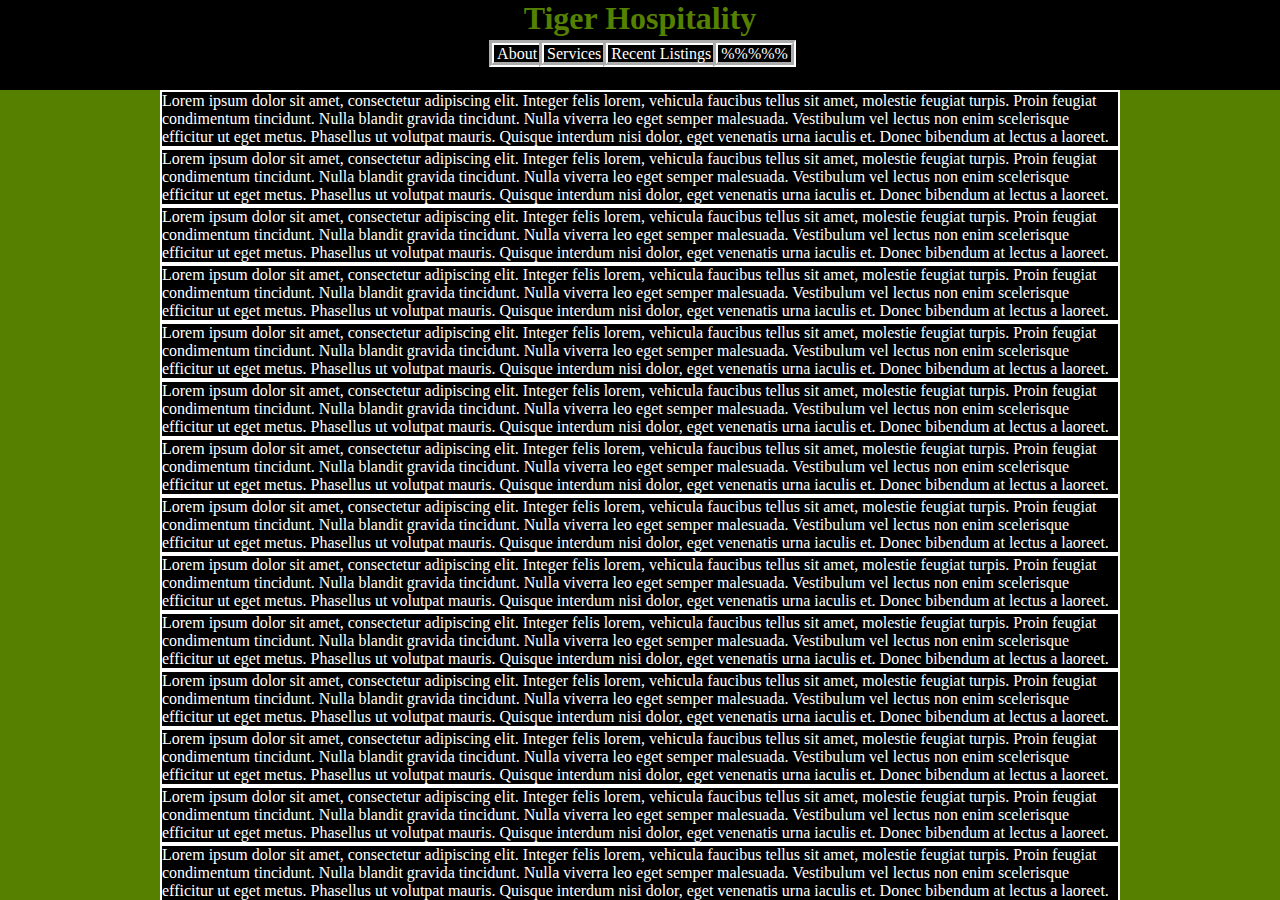
==== TigerHospitalityPrototype/index.html @ 3115f50d "Tiger Hospitality Prototype added -Basic layout and styling" ====
<!DOCTYPE html>
<html>
	<head>
		<title> Tiger Hospitality </title>
		<!--Meta, etc... to be added here -->
		
		
		<link href="indexstyle.css" rel="stylesheet" type="text/css"/>	

	<!-- this cssfile can be found in the jScrollPane package -->
    <link rel="stylesheet" type="text/css" href="jquery.jscrollpane.css" />
 
    <!-- latest jQuery direct from google's CDN -->
    <script type="text/javascript" src="http://ajax.googleapis.com/ajax/libs/jquery/1.8.2/jquery.min.js"></script>
    <!-- the jScrollPane script -->
    <script type="text/javascript" src="jquery.jscrollpane.min.js"></script>
 
    <!--instantiate after some browser sniffing to rule out webkit browsers-->
    <script type="text/javascript">
     
      $(document).ready(function () {
          if (!$.browser.webkit) {
              $('.container').jScrollPane();
          }
      });
     
    </script>		
		
	</head>
	<body>
		
		<div class="header">
			<div class="title">
				<h1> Tiger Hospitality </h1>
			</div>
			<div class="navbar">
				<ul>
					<li>About</li>
					<li>Services</li>
					<li>Recent Listings</li>
					<li>%%%%%</li>
				</ul>
			</div><!-- closes navbar -->
		</div><!-- closes header -->

		<div class="content">
			<div class="">
			<p>Lorem ipsum dolor sit amet, consectetur adipiscing elit. Integer felis lorem, vehicula faucibus tellus sit amet, molestie feugiat turpis. Proin feugiat condimentum tincidunt. Nulla blandit gravida tincidunt. Nulla viverra leo eget semper malesuada. Vestibulum vel lectus non enim scelerisque efficitur ut eget metus. Phasellus ut volutpat mauris. Quisque interdum nisi dolor, eget venenatis urna iaculis et. Donec bibendum at lectus a laoreet.</p>
			<!--Contains about section -->
			</div>
			<div class="">
			<p>Lorem ipsum dolor sit amet, consectetur adipiscing elit. Integer felis lorem, vehicula faucibus tellus sit amet, molestie feugiat turpis. Proin feugiat condimentum tincidunt. Nulla blandit gravida tincidunt. Nulla viverra leo eget semper malesuada. Vestibulum vel lectus non enim scelerisque efficitur ut eget metus. Phasellus ut volutpat mauris. Quisque interdum nisi dolor, eget venenatis urna iaculis et. Donec bibendum at lectus a laoreet.</p
			<!--Contains Recent Job Listings-->
			</div>
			<div class=""><p>Lorem ipsum dolor sit amet, consectetur adipiscing elit. Integer felis lorem, vehicula faucibus tellus sit amet, molestie feugiat turpis. Proin feugiat condimentum tincidunt. Nulla blandit gravida tincidunt. Nulla viverra leo eget semper malesuada. Vestibulum vel lectus non enim scelerisque efficitur ut eget metus. Phasellus ut volutpat mauris. Quisque interdum nisi dolor, eget venenatis urna iaculis et. Donec bibendum at lectus a laoreet.</p
			<!-- Content TBD -->
			</div>
			<div class="">
			<p>Lorem ipsum dolor sit amet, consectetur adipiscing elit. Integer felis lorem, vehicula faucibus tellus sit amet, molestie feugiat turpis. Proin feugiat condimentum tincidunt. Nulla blandit gravida tincidunt. Nulla viverra leo eget semper malesuada. Vestibulum vel lectus non enim scelerisque efficitur ut eget metus. Phasellus ut volutpat mauris. Quisque interdum nisi dolor, eget venenatis urna iaculis et. Donec bibendum at lectus a laoreet.</p
			<!-- Content TBD -->
			</div>
			<div class="">
			<p>Lorem ipsum dolor sit amet, consectetur adipiscing elit. Integer felis lorem, vehicula faucibus tellus sit amet, molestie feugiat turpis. Proin feugiat condimentum tincidunt. Nulla blandit gravida tincidunt. Nulla viverra leo eget semper malesuada. Vestibulum vel lectus non enim scelerisque efficitur ut eget metus. Phasellus ut volutpat mauris. Quisque interdum nisi dolor, eget venenatis urna iaculis et. Donec bibendum at lectus a laoreet.</p>
			<!--Contains about section -->
			</div>
			<div class="">
			<p>Lorem ipsum dolor sit amet, consectetur adipiscing elit. Integer felis lorem, vehicula faucibus tellus sit amet, molestie feugiat turpis. Proin feugiat condimentum tincidunt. Nulla blandit gravida tincidunt. Nulla viverra leo eget semper malesuada. Vestibulum vel lectus non enim scelerisque efficitur ut eget metus. Phasellus ut volutpat mauris. Quisque interdum nisi dolor, eget venenatis urna iaculis et. Donec bibendum at lectus a laoreet.</p
			<!--Contains Recent Job Listings-->
			</div>
			<div class=""><p>Lorem ipsum dolor sit amet, consectetur adipiscing elit. Integer felis lorem, vehicula faucibus tellus sit amet, molestie feugiat turpis. Proin feugiat condimentum tincidunt. Nulla blandit gravida tincidunt. Nulla viverra leo eget semper malesuada. Vestibulum vel lectus non enim scelerisque efficitur ut eget metus. Phasellus ut volutpat mauris. Quisque interdum nisi dolor, eget venenatis urna iaculis et. Donec bibendum at lectus a laoreet.</p
			<!-- Content TBD -->
			</div>
			<div class="">
			<p>Lorem ipsum dolor sit amet, consectetur adipiscing elit. Integer felis lorem, vehicula faucibus tellus sit amet, molestie feugiat turpis. Proin feugiat condimentum tincidunt. Nulla blandit gravida tincidunt. Nulla viverra leo eget semper malesuada. Vestibulum vel lectus non enim scelerisque efficitur ut eget metus. Phasellus ut volutpat mauris. Quisque interdum nisi dolor, eget venenatis urna iaculis et. Donec bibendum at lectus a laoreet.</p
			<!-- Content TBD -->
			</div>
			<div class="">
			<p>Lorem ipsum dolor sit amet, consectetur adipiscing elit. Integer felis lorem, vehicula faucibus tellus sit amet, molestie feugiat turpis. Proin feugiat condimentum tincidunt. Nulla blandit gravida tincidunt. Nulla viverra leo eget semper malesuada. Vestibulum vel lectus non enim scelerisque efficitur ut eget metus. Phasellus ut volutpat mauris. Quisque interdum nisi dolor, eget venenatis urna iaculis et. Donec bibendum at lectus a laoreet.</p>
			<!--Contains about section -->
			</div>
			<div class="">
			<p>Lorem ipsum dolor sit amet, consectetur adipiscing elit. Integer felis lorem, vehicula faucibus tellus sit amet, molestie feugiat turpis. Proin feugiat condimentum tincidunt. Nulla blandit gravida tincidunt. Nulla viverra leo eget semper malesuada. Vestibulum vel lectus non enim scelerisque efficitur ut eget metus. Phasellus ut volutpat mauris. Quisque interdum nisi dolor, eget venenatis urna iaculis et. Donec bibendum at lectus a laoreet.</p
			<!--Contains Recent Job Listings-->
			</div>
			<div class=""><p>Lorem ipsum dolor sit amet, consectetur adipiscing elit. Integer felis lorem, vehicula faucibus tellus sit amet, molestie feugiat turpis. Proin feugiat condimentum tincidunt. Nulla blandit gravida tincidunt. Nulla viverra leo eget semper malesuada. Vestibulum vel lectus non enim scelerisque efficitur ut eget metus. Phasellus ut volutpat mauris. Quisque interdum nisi dolor, eget venenatis urna iaculis et. Donec bibendum at lectus a laoreet.</p
			<!-- Content TBD -->
			</div>
			<div class="">
			<p>Lorem ipsum dolor sit amet, consectetur adipiscing elit. Integer felis lorem, vehicula faucibus tellus sit amet, molestie feugiat turpis. Proin feugiat condimentum tincidunt. Nulla blandit gravida tincidunt. Nulla viverra leo eget semper malesuada. Vestibulum vel lectus non enim scelerisque efficitur ut eget metus. Phasellus ut volutpat mauris. Quisque interdum nisi dolor, eget venenatis urna iaculis et. Donec bibendum at lectus a laoreet.</p
			<!-- Content TBD -->
			</div>
			<div class="">
			<p>Lorem ipsum dolor sit amet, consectetur adipiscing elit. Integer felis lorem, vehicula faucibus tellus sit amet, molestie feugiat turpis. Proin feugiat condimentum tincidunt. Nulla blandit gravida tincidunt. Nulla viverra leo eget semper malesuada. Vestibulum vel lectus non enim scelerisque efficitur ut eget metus. Phasellus ut volutpat mauris. Quisque interdum nisi dolor, eget venenatis urna iaculis et. Donec bibendum at lectus a laoreet.</p>
			<!--Contains about section -->
			</div>
			<div class="">
			<p>Lorem ipsum dolor sit amet, consectetur adipiscing elit. Integer felis lorem, vehicula faucibus tellus sit amet, molestie feugiat turpis. Proin feugiat condimentum tincidunt. Nulla blandit gravida tincidunt. Nulla viverra leo eget semper malesuada. Vestibulum vel lectus non enim scelerisque efficitur ut eget metus. Phasellus ut volutpat mauris. Quisque interdum nisi dolor, eget venenatis urna iaculis et. Donec bibendum at lectus a laoreet.</p
			<!--Contains Recent Job Listings-->
			</div>
			<div class=""><p>Lorem ipsum dolor sit amet, consectetur adipiscing elit. Integer felis lorem, vehicula faucibus tellus sit amet, molestie feugiat turpis. Proin feugiat condimentum tincidunt. Nulla blandit gravida tincidunt. Nulla viverra leo eget semper malesuada. Vestibulum vel lectus non enim scelerisque efficitur ut eget metus. Phasellus ut volutpat mauris. Quisque interdum nisi dolor, eget venenatis urna iaculis et. Donec bibendum at lectus a laoreet.</p
			<!-- Content TBD -->
			</div>
			<div class="">
			<p>Lorem ipsum dolor sit amet, consectetur adipiscing elit. Integer felis lorem, vehicula faucibus tellus sit amet, molestie feugiat turpis. Proin feugiat condimentum tincidunt. Nulla blandit gravida tincidunt. Nulla viverra leo eget semper malesuada. Vestibulum vel lectus non enim scelerisque efficitur ut eget metus. Phasellus ut volutpat mauris. Quisque interdum nisi dolor, eget venenatis urna iaculis et. Donec bibendum at lectus a laoreet.</p
			<!-- Content TBD -->
			</div>
			<div class="">
			<p>Lorem ipsum dolor sit amet, consectetur adipiscing elit. Integer felis lorem, vehicula faucibus tellus sit amet, molestie feugiat turpis. Proin feugiat condimentum tincidunt. Nulla blandit gravida tincidunt. Nulla viverra leo eget semper malesuada. Vestibulum vel lectus non enim scelerisque efficitur ut eget metus. Phasellus ut volutpat mauris. Quisque interdum nisi dolor, eget venenatis urna iaculis et. Donec bibendum at lectus a laoreet.</p>
			<!--Contains about section -->
			</div>
			<div class="">
			<p>Lorem ipsum dolor sit amet, consectetur adipiscing elit. Integer felis lorem, vehicula faucibus tellus sit amet, molestie feugiat turpis. Proin feugiat condimentum tincidunt. Nulla blandit gravida tincidunt. Nulla viverra leo eget semper malesuada. Vestibulum vel lectus non enim scelerisque efficitur ut eget metus. Phasellus ut volutpat mauris. Quisque interdum nisi dolor, eget venenatis urna iaculis et. Donec bibendum at lectus a laoreet.</p
			<!--Contains Recent Job Listings-->
			</div>
			<div class=""><p>Lorem ipsum dolor sit amet, consectetur adipiscing elit. Integer felis lorem, vehicula faucibus tellus sit amet, molestie feugiat turpis. Proin feugiat condimentum tincidunt. Nulla blandit gravida tincidunt. Nulla viverra leo eget semper malesuada. Vestibulum vel lectus non enim scelerisque efficitur ut eget metus. Phasellus ut volutpat mauris. Quisque interdum nisi dolor, eget venenatis urna iaculis et. Donec bibendum at lectus a laoreet.</p
			<!-- Content TBD -->
			</div>
			<div class="">
			<p>Lorem ipsum dolor sit amet, consectetur adipiscing elit. Integer felis lorem, vehicula faucibus tellus sit amet, molestie feugiat turpis. Proin feugiat condimentum tincidunt. Nulla blandit gravida tincidunt. Nulla viverra leo eget semper malesuada. Vestibulum vel lectus non enim scelerisque efficitur ut eget metus. Phasellus ut volutpat mauris. Quisque interdum nisi dolor, eget venenatis urna iaculis et. Donec bibendum at lectus a laoreet.</p
			<!-- Content TBD -->
			</div>
			<div class="">
			<p>Lorem ipsum dolor sit amet, consectetur adipiscing elit. Integer felis lorem, vehicula faucibus tellus sit amet, molestie feugiat turpis. Proin feugiat condimentum tincidunt. Nulla blandit gravida tincidunt. Nulla viverra leo eget semper malesuada. Vestibulum vel lectus non enim scelerisque efficitur ut eget metus. Phasellus ut volutpat mauris. Quisque interdum nisi dolor, eget venenatis urna iaculis et. Donec bibendum at lectus a laoreet.</p>
			<!--Contains about section -->
			</div>
			<div class="">
			<p>Lorem ipsum dolor sit amet, consectetur adipiscing elit. Integer felis lorem, vehicula faucibus tellus sit amet, molestie feugiat turpis. Proin feugiat condimentum tincidunt. Nulla blandit gravida tincidunt. Nulla viverra leo eget semper malesuada. Vestibulum vel lectus non enim scelerisque efficitur ut eget metus. Phasellus ut volutpat mauris. Quisque interdum nisi dolor, eget venenatis urna iaculis et. Donec bibendum at lectus a laoreet.</p
			<!--Contains Recent Job Listings-->
			</div>
			<div class=""><p>Lorem ipsum dolor sit amet, consectetur adipiscing elit. Integer felis lorem, vehicula faucibus tellus sit amet, molestie feugiat turpis. Proin feugiat condimentum tincidunt. Nulla blandit gravida tincidunt. Nulla viverra leo eget semper malesuada. Vestibulum vel lectus non enim scelerisque efficitur ut eget metus. Phasellus ut volutpat mauris. Quisque interdum nisi dolor, eget venenatis urna iaculis et. Donec bibendum at lectus a laoreet.</p
			<!-- Content TBD -->
			</div>
			<div class="">
			<p>Lorem ipsum dolor sit amet, consectetur adipiscing elit. Integer felis lorem, vehicula faucibus tellus sit amet, molestie feugiat turpis. Proin feugiat condimentum tincidunt. Nulla blandit gravida tincidunt. Nulla viverra leo eget semper malesuada. Vestibulum vel lectus non enim scelerisque efficitur ut eget metus. Phasellus ut volutpat mauris. Quisque interdum nisi dolor, eget venenatis urna iaculis et. Donec bibendum at lectus a laoreet.</p
			<!-- Content TBD -->
			</div>
			<div class="">
			<p>Lorem ipsum dolor sit amet, consectetur adipiscing elit. Integer felis lorem, vehicula faucibus tellus sit amet, molestie feugiat turpis. Proin feugiat condimentum tincidunt. Nulla blandit gravida tincidunt. Nulla viverra leo eget semper malesuada. Vestibulum vel lectus non enim scelerisque efficitur ut eget metus. Phasellus ut volutpat mauris. Quisque interdum nisi dolor, eget venenatis urna iaculis et. Donec bibendum at lectus a laoreet.</p>
			<!--Contains about section -->
			</div>
			<div class="">
			<p>Lorem ipsum dolor sit amet, consectetur adipiscing elit. Integer felis lorem, vehicula faucibus tellus sit amet, molestie feugiat turpis. Proin feugiat condimentum tincidunt. Nulla blandit gravida tincidunt. Nulla viverra leo eget semper malesuada. Vestibulum vel lectus non enim scelerisque efficitur ut eget metus. Phasellus ut volutpat mauris. Quisque interdum nisi dolor, eget venenatis urna iaculis et. Donec bibendum at lectus a laoreet.</p
			<!--Contains Recent Job Listings-->
			</div>
			<div class=""><p>Lorem ipsum dolor sit amet, consectetur adipiscing elit. Integer felis lorem, vehicula faucibus tellus sit amet, molestie feugiat turpis. Proin feugiat condimentum tincidunt. Nulla blandit gravida tincidunt. Nulla viverra leo eget semper malesuada. Vestibulum vel lectus non enim scelerisque efficitur ut eget metus. Phasellus ut volutpat mauris. Quisque interdum nisi dolor, eget venenatis urna iaculis et. Donec bibendum at lectus a laoreet.</p
			<!-- Content TBD -->
			</div>
			<div class="">
			<p>Lorem ipsum dolor sit amet, consectetur adipiscing elit. Integer felis lorem, vehicula faucibus tellus sit amet, molestie feugiat turpis. Proin feugiat condimentum tincidunt. Nulla blandit gravida tincidunt. Nulla viverra leo eget semper malesuada. Vestibulum vel lectus non enim scelerisque efficitur ut eget metus. Phasellus ut volutpat mauris. Quisque interdum nisi dolor, eget venenatis urna iaculis et. Donec bibendum at lectus a laoreet.</p
			<!-- Content TBD -->
			</div>
		</div><!-- closes content -->
		
		<div class="footer">
		</div><!-- closes footer -->
			
	</body>
</html>
---- TigerHospitalityPrototype/indexstyle.css ----
*{
	margin: 0;
	padding: 0;
	height: auto;
	width: auto;
}


body {
	background-color: #558000;
}

/*HEADER*/
.header{
	width: 100%;
	height: 10vh;
	background-color: black;	
}

/*TITLE*/
.title{
	text-align:center;
	color: #558000;	
}

/*NAV BAR*/
.navbar{
	text-align: center;
	color:white;
	width:auto;
	margin:auto;	
}

.navbar ul{	
	height:auto;
	margin-top: 8px;
	margin-bottom: 8px;
}

.navbar li{
	display:inline;
	border-left: 5px groove white;
	border-bottom: 5px groove white;
	border-top: 5px groove white;
	margin-right: -5px;
	margin-top: 20px;
	padding: 0px 3px;
}

.navbar li:last-child{
	border-right: 5px groove white;	
}

/*CONTENT*/
.content{
	width: 75vw;
	height: calc(90vh);
	background-color: black;
	margin:auto;
	overflow: scroll;
}

.content *{
	color: white;
}

::-webkit-scrollbar-track {
      background-color: #b46868;
} /* the new scrollbar will have a flat appearance with the set background color */
 
::-webkit-scrollbar-thumb {
      background-color: rgba(0, 0, 0, 0.2); 
} /* this will style the thumb, ignoring the track */
 
::-webkit-scrollbar-button {
      background-color: #7c2929;
} /* optionally, you can style the top and the bottom buttons (left and right for horizontal bars) */
 
::-webkit-scrollbar-corner {
      background-color: black;
} 

.content p{
	border: 2px solid white;
}
/*FOOTER*/
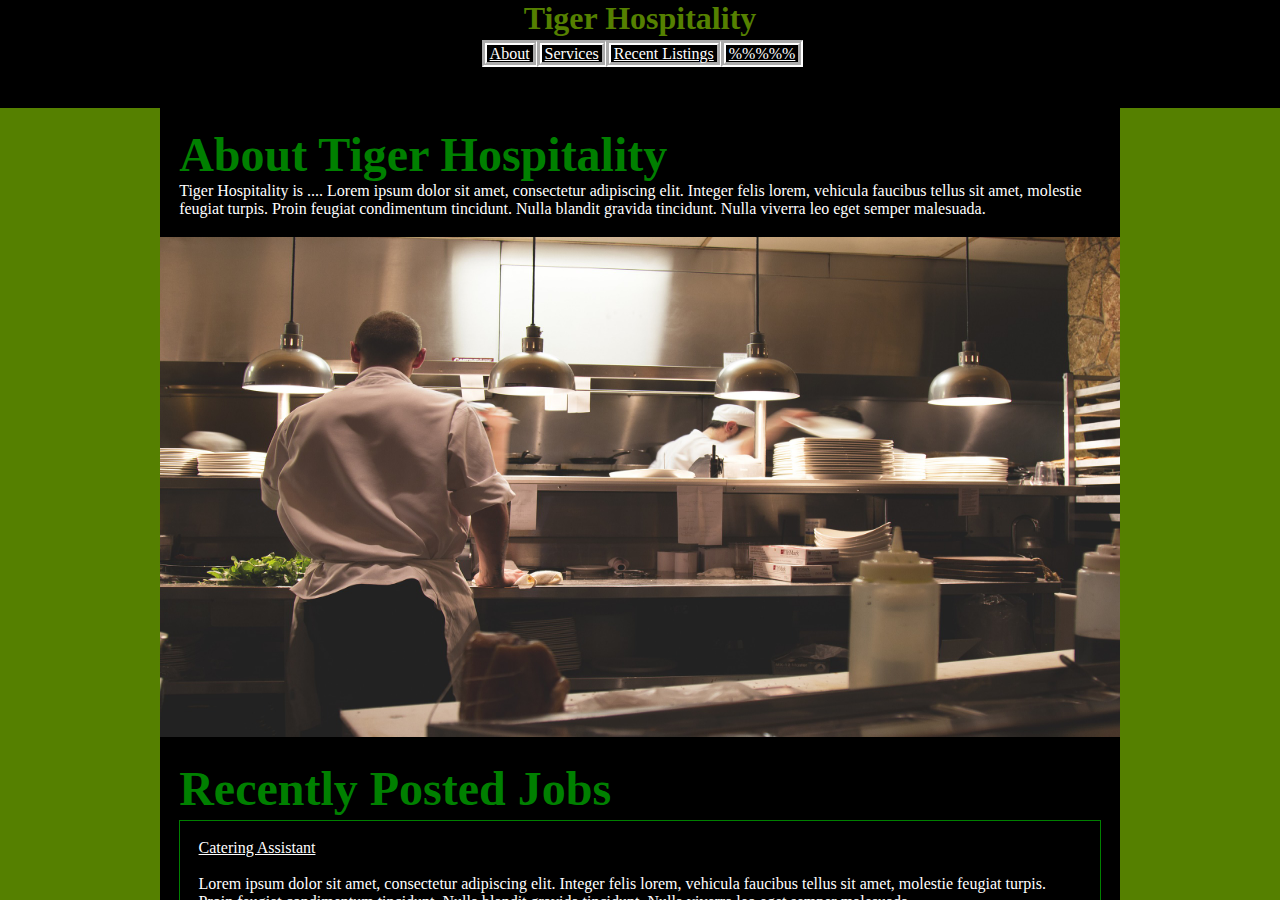
==== commit a017fd4a: "Template improvements -Added some example content -Added an image -Styling of newly added content" ====
--- a/TigerHospitalityPrototype/index.html
+++ b/TigerHospitalityPrototype/index.html
@@ -35,118 +35,176 @@
 			</div>
 			<div class="navbar">
 				<ul>
-					<li>About</li>
-					<li>Services</li>
-					<li>Recent Listings</li>
-					<li>%%%%%</li>
+					<a href="#about"><li>About</li></a>
+					<a href="#services"><li>Services</li></a>
+					<a href="#recentlistings"><li>Recent Listings</li></a>
+					<a href="#recentlistings"><li>%%%%%</li></a>
 				</ul>
 			</div><!-- closes navbar -->
 		</div><!-- closes header -->
 
 		<div class="content">
-			<div class="">
-			<p>Lorem ipsum dolor sit amet, consectetur adipiscing elit. Integer felis lorem, vehicula faucibus tellus sit amet, molestie feugiat turpis. Proin feugiat condimentum tincidunt. Nulla blandit gravida tincidunt. Nulla viverra leo eget semper malesuada. Vestibulum vel lectus non enim scelerisque efficitur ut eget metus. Phasellus ut volutpat mauris. Quisque interdum nisi dolor, eget venenatis urna iaculis et. Donec bibendum at lectus a laoreet.</p>
-			<!--Contains about section -->
-			</div>
-			<div class="">
-			<p>Lorem ipsum dolor sit amet, consectetur adipiscing elit. Integer felis lorem, vehicula faucibus tellus sit amet, molestie feugiat turpis. Proin feugiat condimentum tincidunt. Nulla blandit gravida tincidunt. Nulla viverra leo eget semper malesuada. Vestibulum vel lectus non enim scelerisque efficitur ut eget metus. Phasellus ut volutpat mauris. Quisque interdum nisi dolor, eget venenatis urna iaculis et. Donec bibendum at lectus a laoreet.</p
-			<!--Contains Recent Job Listings-->
-			</div>
-			<div class=""><p>Lorem ipsum dolor sit amet, consectetur adipiscing elit. Integer felis lorem, vehicula faucibus tellus sit amet, molestie feugiat turpis. Proin feugiat condimentum tincidunt. Nulla blandit gravida tincidunt. Nulla viverra leo eget semper malesuada. Vestibulum vel lectus non enim scelerisque efficitur ut eget metus. Phasellus ut volutpat mauris. Quisque interdum nisi dolor, eget venenatis urna iaculis et. Donec bibendum at lectus a laoreet.</p
-			<!-- Content TBD -->
-			</div>
-			<div class="">
-			<p>Lorem ipsum dolor sit amet, consectetur adipiscing elit. Integer felis lorem, vehicula faucibus tellus sit amet, molestie feugiat turpis. Proin feugiat condimentum tincidunt. Nulla blandit gravida tincidunt. Nulla viverra leo eget semper malesuada. Vestibulum vel lectus non enim scelerisque efficitur ut eget metus. Phasellus ut volutpat mauris. Quisque interdum nisi dolor, eget venenatis urna iaculis et. Donec bibendum at lectus a laoreet.</p
-			<!-- Content TBD -->
-			</div>
-			<div class="">
-			<p>Lorem ipsum dolor sit amet, consectetur adipiscing elit. Integer felis lorem, vehicula faucibus tellus sit amet, molestie feugiat turpis. Proin feugiat condimentum tincidunt. Nulla blandit gravida tincidunt. Nulla viverra leo eget semper malesuada. Vestibulum vel lectus non enim scelerisque efficitur ut eget metus. Phasellus ut volutpat mauris. Quisque interdum nisi dolor, eget venenatis urna iaculis et. Donec bibendum at lectus a laoreet.</p>
-			<!--Contains about section -->
-			</div>
-			<div class="">
-			<p>Lorem ipsum dolor sit amet, consectetur adipiscing elit. Integer felis lorem, vehicula faucibus tellus sit amet, molestie feugiat turpis. Proin feugiat condimentum tincidunt. Nulla blandit gravida tincidunt. Nulla viverra leo eget semper malesuada. Vestibulum vel lectus non enim scelerisque efficitur ut eget metus. Phasellus ut volutpat mauris. Quisque interdum nisi dolor, eget venenatis urna iaculis et. Donec bibendum at lectus a laoreet.</p
-			<!--Contains Recent Job Listings-->
-			</div>
-			<div class=""><p>Lorem ipsum dolor sit amet, consectetur adipiscing elit. Integer felis lorem, vehicula faucibus tellus sit amet, molestie feugiat turpis. Proin feugiat condimentum tincidunt. Nulla blandit gravida tincidunt. Nulla viverra leo eget semper malesuada. Vestibulum vel lectus non enim scelerisque efficitur ut eget metus. Phasellus ut volutpat mauris. Quisque interdum nisi dolor, eget venenatis urna iaculis et. Donec bibendum at lectus a laoreet.</p
-			<!-- Content TBD -->
-			</div>
-			<div class="">
-			<p>Lorem ipsum dolor sit amet, consectetur adipiscing elit. Integer felis lorem, vehicula faucibus tellus sit amet, molestie feugiat turpis. Proin feugiat condimentum tincidunt. Nulla blandit gravida tincidunt. Nulla viverra leo eget semper malesuada. Vestibulum vel lectus non enim scelerisque efficitur ut eget metus. Phasellus ut volutpat mauris. Quisque interdum nisi dolor, eget venenatis urna iaculis et. Donec bibendum at lectus a laoreet.</p
-			<!-- Content TBD -->
-			</div>
-			<div class="">
-			<p>Lorem ipsum dolor sit amet, consectetur adipiscing elit. Integer felis lorem, vehicula faucibus tellus sit amet, molestie feugiat turpis. Proin feugiat condimentum tincidunt. Nulla blandit gravida tincidunt. Nulla viverra leo eget semper malesuada. Vestibulum vel lectus non enim scelerisque efficitur ut eget metus. Phasellus ut volutpat mauris. Quisque interdum nisi dolor, eget venenatis urna iaculis et. Donec bibendum at lectus a laoreet.</p>
-			<!--Contains about section -->
-			</div>
-			<div class="">
-			<p>Lorem ipsum dolor sit amet, consectetur adipiscing elit. Integer felis lorem, vehicula faucibus tellus sit amet, molestie feugiat turpis. Proin feugiat condimentum tincidunt. Nulla blandit gravida tincidunt. Nulla viverra leo eget semper malesuada. Vestibulum vel lectus non enim scelerisque efficitur ut eget metus. Phasellus ut volutpat mauris. Quisque interdum nisi dolor, eget venenatis urna iaculis et. Donec bibendum at lectus a laoreet.</p
-			<!--Contains Recent Job Listings-->
-			</div>
-			<div class=""><p>Lorem ipsum dolor sit amet, consectetur adipiscing elit. Integer felis lorem, vehicula faucibus tellus sit amet, molestie feugiat turpis. Proin feugiat condimentum tincidunt. Nulla blandit gravida tincidunt. Nulla viverra leo eget semper malesuada. Vestibulum vel lectus non enim scelerisque efficitur ut eget metus. Phasellus ut volutpat mauris. Quisque interdum nisi dolor, eget venenatis urna iaculis et. Donec bibendum at lectus a laoreet.</p
-			<!-- Content TBD -->
-			</div>
-			<div class="">
-			<p>Lorem ipsum dolor sit amet, consectetur adipiscing elit. Integer felis lorem, vehicula faucibus tellus sit amet, molestie feugiat turpis. Proin feugiat condimentum tincidunt. Nulla blandit gravida tincidunt. Nulla viverra leo eget semper malesuada. Vestibulum vel lectus non enim scelerisque efficitur ut eget metus. Phasellus ut volutpat mauris. Quisque interdum nisi dolor, eget venenatis urna iaculis et. Donec bibendum at lectus a laoreet.</p
-			<!-- Content TBD -->
-			</div>
-			<div class="">
-			<p>Lorem ipsum dolor sit amet, consectetur adipiscing elit. Integer felis lorem, vehicula faucibus tellus sit amet, molestie feugiat turpis. Proin feugiat condimentum tincidunt. Nulla blandit gravida tincidunt. Nulla viverra leo eget semper malesuada. Vestibulum vel lectus non enim scelerisque efficitur ut eget metus. Phasellus ut volutpat mauris. Quisque interdum nisi dolor, eget venenatis urna iaculis et. Donec bibendum at lectus a laoreet.</p>
-			<!--Contains about section -->
-			</div>
-			<div class="">
-			<p>Lorem ipsum dolor sit amet, consectetur adipiscing elit. Integer felis lorem, vehicula faucibus tellus sit amet, molestie feugiat turpis. Proin feugiat condimentum tincidunt. Nulla blandit gravida tincidunt. Nulla viverra leo eget semper malesuada. Vestibulum vel lectus non enim scelerisque efficitur ut eget metus. Phasellus ut volutpat mauris. Quisque interdum nisi dolor, eget venenatis urna iaculis et. Donec bibendum at lectus a laoreet.</p
-			<!--Contains Recent Job Listings-->
-			</div>
-			<div class=""><p>Lorem ipsum dolor sit amet, consectetur adipiscing elit. Integer felis lorem, vehicula faucibus tellus sit amet, molestie feugiat turpis. Proin feugiat condimentum tincidunt. Nulla blandit gravida tincidunt. Nulla viverra leo eget semper malesuada. Vestibulum vel lectus non enim scelerisque efficitur ut eget metus. Phasellus ut volutpat mauris. Quisque interdum nisi dolor, eget venenatis urna iaculis et. Donec bibendum at lectus a laoreet.</p
-			<!-- Content TBD -->
-			</div>
-			<div class="">
-			<p>Lorem ipsum dolor sit amet, consectetur adipiscing elit. Integer felis lorem, vehicula faucibus tellus sit amet, molestie feugiat turpis. Proin feugiat condimentum tincidunt. Nulla blandit gravida tincidunt. Nulla viverra leo eget semper malesuada. Vestibulum vel lectus non enim scelerisque efficitur ut eget metus. Phasellus ut volutpat mauris. Quisque interdum nisi dolor, eget venenatis urna iaculis et. Donec bibendum at lectus a laoreet.</p
-			<!-- Content TBD -->
-			</div>
-			<div class="">
-			<p>Lorem ipsum dolor sit amet, consectetur adipiscing elit. Integer felis lorem, vehicula faucibus tellus sit amet, molestie feugiat turpis. Proin feugiat condimentum tincidunt. Nulla blandit gravida tincidunt. Nulla viverra leo eget semper malesuada. Vestibulum vel lectus non enim scelerisque efficitur ut eget metus. Phasellus ut volutpat mauris. Quisque interdum nisi dolor, eget venenatis urna iaculis et. Donec bibendum at lectus a laoreet.</p>
-			<!--Contains about section -->
-			</div>
-			<div class="">
-			<p>Lorem ipsum dolor sit amet, consectetur adipiscing elit. Integer felis lorem, vehicula faucibus tellus sit amet, molestie feugiat turpis. Proin feugiat condimentum tincidunt. Nulla blandit gravida tincidunt. Nulla viverra leo eget semper malesuada. Vestibulum vel lectus non enim scelerisque efficitur ut eget metus. Phasellus ut volutpat mauris. Quisque interdum nisi dolor, eget venenatis urna iaculis et. Donec bibendum at lectus a laoreet.</p
-			<!--Contains Recent Job Listings-->
-			</div>
-			<div class=""><p>Lorem ipsum dolor sit amet, consectetur adipiscing elit. Integer felis lorem, vehicula faucibus tellus sit amet, molestie feugiat turpis. Proin feugiat condimentum tincidunt. Nulla blandit gravida tincidunt. Nulla viverra leo eget semper malesuada. Vestibulum vel lectus non enim scelerisque efficitur ut eget metus. Phasellus ut volutpat mauris. Quisque interdum nisi dolor, eget venenatis urna iaculis et. Donec bibendum at lectus a laoreet.</p
-			<!-- Content TBD -->
-			</div>
-			<div class="">
-			<p>Lorem ipsum dolor sit amet, consectetur adipiscing elit. Integer felis lorem, vehicula faucibus tellus sit amet, molestie feugiat turpis. Proin feugiat condimentum tincidunt. Nulla blandit gravida tincidunt. Nulla viverra leo eget semper malesuada. Vestibulum vel lectus non enim scelerisque efficitur ut eget metus. Phasellus ut volutpat mauris. Quisque interdum nisi dolor, eget venenatis urna iaculis et. Donec bibendum at lectus a laoreet.</p
-			<!-- Content TBD -->
-			</div>
-			<div class="">
-			<p>Lorem ipsum dolor sit amet, consectetur adipiscing elit. Integer felis lorem, vehicula faucibus tellus sit amet, molestie feugiat turpis. Proin feugiat condimentum tincidunt. Nulla blandit gravida tincidunt. Nulla viverra leo eget semper malesuada. Vestibulum vel lectus non enim scelerisque efficitur ut eget metus. Phasellus ut volutpat mauris. Quisque interdum nisi dolor, eget venenatis urna iaculis et. Donec bibendum at lectus a laoreet.</p>
-			<!--Contains about section -->
-			</div>
-			<div class="">
-			<p>Lorem ipsum dolor sit amet, consectetur adipiscing elit. Integer felis lorem, vehicula faucibus tellus sit amet, molestie feugiat turpis. Proin feugiat condimentum tincidunt. Nulla blandit gravida tincidunt. Nulla viverra leo eget semper malesuada. Vestibulum vel lectus non enim scelerisque efficitur ut eget metus. Phasellus ut volutpat mauris. Quisque interdum nisi dolor, eget venenatis urna iaculis et. Donec bibendum at lectus a laoreet.</p
-			<!--Contains Recent Job Listings-->
-			</div>
-			<div class=""><p>Lorem ipsum dolor sit amet, consectetur adipiscing elit. Integer felis lorem, vehicula faucibus tellus sit amet, molestie feugiat turpis. Proin feugiat condimentum tincidunt. Nulla blandit gravida tincidunt. Nulla viverra leo eget semper malesuada. Vestibulum vel lectus non enim scelerisque efficitur ut eget metus. Phasellus ut volutpat mauris. Quisque interdum nisi dolor, eget venenatis urna iaculis et. Donec bibendum at lectus a laoreet.</p
-			<!-- Content TBD -->
-			</div>
-			<div class="">
-			<p>Lorem ipsum dolor sit amet, consectetur adipiscing elit. Integer felis lorem, vehicula faucibus tellus sit amet, molestie feugiat turpis. Proin feugiat condimentum tincidunt. Nulla blandit gravida tincidunt. Nulla viverra leo eget semper malesuada. Vestibulum vel lectus non enim scelerisque efficitur ut eget metus. Phasellus ut volutpat mauris. Quisque interdum nisi dolor, eget venenatis urna iaculis et. Donec bibendum at lectus a laoreet.</p
-			<!-- Content TBD -->
-			</div>
-			<div class="">
-			<p>Lorem ipsum dolor sit amet, consectetur adipiscing elit. Integer felis lorem, vehicula faucibus tellus sit amet, molestie feugiat turpis. Proin feugiat condimentum tincidunt. Nulla blandit gravida tincidunt. Nulla viverra leo eget semper malesuada. Vestibulum vel lectus non enim scelerisque efficitur ut eget metus. Phasellus ut volutpat mauris. Quisque interdum nisi dolor, eget venenatis urna iaculis et. Donec bibendum at lectus a laoreet.</p>
-			<!--Contains about section -->
-			</div>
-			<div class="">
-			<p>Lorem ipsum dolor sit amet, consectetur adipiscing elit. Integer felis lorem, vehicula faucibus tellus sit amet, molestie feugiat turpis. Proin feugiat condimentum tincidunt. Nulla blandit gravida tincidunt. Nulla viverra leo eget semper malesuada. Vestibulum vel lectus non enim scelerisque efficitur ut eget metus. Phasellus ut volutpat mauris. Quisque interdum nisi dolor, eget venenatis urna iaculis et. Donec bibendum at lectus a laoreet.</p
-			<!--Contains Recent Job Listings-->
-			</div>
-			<div class=""><p>Lorem ipsum dolor sit amet, consectetur adipiscing elit. Integer felis lorem, vehicula faucibus tellus sit amet, molestie feugiat turpis. Proin feugiat condimentum tincidunt. Nulla blandit gravida tincidunt. Nulla viverra leo eget semper malesuada. Vestibulum vel lectus non enim scelerisque efficitur ut eget metus. Phasellus ut volutpat mauris. Quisque interdum nisi dolor, eget venenatis urna iaculis et. Donec bibendum at lectus a laoreet.</p
-			<!-- Content TBD -->
-			</div>
-			<div class="">
-			<p>Lorem ipsum dolor sit amet, consectetur adipiscing elit. Integer felis lorem, vehicula faucibus tellus sit amet, molestie feugiat turpis. Proin feugiat condimentum tincidunt. Nulla blandit gravida tincidunt. Nulla viverra leo eget semper malesuada. Vestibulum vel lectus non enim scelerisque efficitur ut eget metus. Phasellus ut volutpat mauris. Quisque interdum nisi dolor, eget venenatis urna iaculis et. Donec bibendum at lectus a laoreet.</p
+		
+			<div id="about">
+			<!--Contains about section -->
+				<h3> About Tiger Hospitality </h3>
+				<p> 
+				Tiger Hospitality is .... Lorem ipsum dolor sit amet, consectetur adipiscing elit. Integer felis lorem, 
+				vehicula faucibus tellus sit amet, molestie feugiat turpis. Proin feugiat condimentum tincidunt. Nulla blandit gravida tincidunt.
+				Nulla viverra leo eget semper malesuada.
+				</p>			
+			</div>
+			
+			<div id="image1">			
+				<!-- Contains 'beautification' image -->
+				<img src="imgs/img1.jpg">
+			</div>
+			
+			<div id="recentlistings">
+			<!--Contains Recent Job Listings-->
+				<h3>Recently Posted Jobs</h3>
+				<div class="joblisting">
+					<div class="jobtitle">Catering Assistant</div>
+					<div class="jobdesc"> 
+						Lorem ipsum dolor sit amet, consectetur adipiscing elit. Integer felis lorem, 
+						vehicula faucibus tellus sit amet, molestie feugiat turpis. Proin feugiat condimentum tincidunt. Nulla blandit gravida tincidunt.
+						Nulla viverra leo eget semper malesuada.
+					</div>
+				</div>
+				<div class="joblisting">
+					<div class="jobtitle">Sous Chef</div>
+					<div class="jobdesc"> 
+						Lorem ipsum dolor sit amet, consectetur adipiscing elit. Integer felis lorem, 
+						vehicula faucibus tellus sit amet, molestie feugiat turpis. Proin feugiat condimentum tincidunt. Nulla blandit gravida tincidunt.
+						Nulla viverra leo eget semper malesuada.
+					</div>
+				</div>
+				<div class="joblisting">
+					<div class="jobtitle">Kitchen Assistant</div>
+					<div class="jobdesc"> 
+						Lorem ipsum dolor sit amet, consectetur adipiscing elit. Integer felis lorem, 
+						vehicula faucibus tellus sit amet, molestie feugiat turpis. Proin feugiat condimentum tincidunt. Nulla blandit gravida tincidunt.
+						Nulla viverra leo eget semper malesuada.
+					</div>
+				</div>
+				<div class="joblisting">
+					<div class="jobtitle">Chef de Partie</div>
+					<div class="jobdesc"> 
+						Lorem ipsum dolor sit amet, consectetur adipiscing elit. Integer felis lorem, 
+						vehicula faucibus tellus sit amet, molestie feugiat turpis. Proin feugiat condimentum tincidunt. Nulla blandit gravida tincidunt.
+						Nulla viverra leo eget semper malesuada.
+					</div>
+				</div>
+			
+			</div>
+			
+
+			<div id="services">
+				<h3>Services</h3>
+				<p>
+					At tiger hospitality we:
+					<ul>
+						<li>Help employers find skilled:
+							<ul>
+								<li>Catering Assistants</li>
+								<li>Chefs</li>
+								<li>Waiting Staff</li>
+							</ul>
+						</li>
+						<li>Manage staff payments</li>
+						<li>Provide Kitchen Consultency</li>
+					</ul>
+				</p>
+			<!-- Content TBD -->
+			</div>
+			<div class="">
+			<p>Lorem ipsum dolor sit amet, consectetur adipiscing elit. Integer felis lorem, vehicula faucibus tellus sit amet, molestie feugiat turpis. Proin feugiat condimentum tincidunt. Nulla blandit gravida tincidunt. Nulla viverra leo eget semper malesuada. Vestibulum vel lectus non enim scelerisque efficitur ut eget metus. Phasellus ut volutpat mauris. Quisque interdum nisi dolor, eget venenatis urna iaculis et. Donec bibendum at lectus a laoreet.</p>
+			<!--Contains about section -->
+			</div>
+			<div class="">
+			<p>Lorem ipsum dolor sit amet, consectetur adipiscing elit. Integer felis lorem, vehicula faucibus tellus sit amet, molestie feugiat turpis. Proin feugiat condimentum tincidunt. Nulla blandit gravida tincidunt. Nulla viverra leo eget semper malesuada. Vestibulum vel lectus non enim scelerisque efficitur ut eget metus. Phasellus ut volutpat mauris. Quisque interdum nisi dolor, eget venenatis urna iaculis et. Donec bibendum at lectus a laoreet.</p>
+			<!--Contains Recent Job Listings-->
+			</div>
+			<div class=""><p>Lorem ipsum dolor sit amet, consectetur adipiscing elit. Integer felis lorem, vehicula faucibus tellus sit amet, molestie feugiat turpis. Proin feugiat condimentum tincidunt. Nulla blandit gravida tincidunt. Nulla viverra leo eget semper malesuada. Vestibulum vel lectus non enim scelerisque efficitur ut eget metus. Phasellus ut volutpat mauris. Quisque interdum nisi dolor, eget venenatis urna iaculis et. Donec bibendum at lectus a laoreet.</p>
+			<!-- Content TBD -->
+			</div>
+			<div class="">
+			<p>Lorem ipsum dolor sit amet, consectetur adipiscing elit. Integer felis lorem, vehicula faucibus tellus sit amet, molestie feugiat turpis. Proin feugiat condimentum tincidunt. Nulla blandit gravida tincidunt. Nulla viverra leo eget semper malesuada. Vestibulum vel lectus non enim scelerisque efficitur ut eget metus. Phasellus ut volutpat mauris. Quisque interdum nisi dolor, eget venenatis urna iaculis et. Donec bibendum at lectus a laoreet.</p>
+			<!-- Content TBD -->
+			</div>
+			<div class="">
+			<p>Lorem ipsum dolor sit amet, consectetur adipiscing elit. Integer felis lorem, vehicula faucibus tellus sit amet, molestie feugiat turpis. Proin feugiat condimentum tincidunt. Nulla blandit gravida tincidunt. Nulla viverra leo eget semper malesuada. Vestibulum vel lectus non enim scelerisque efficitur ut eget metus. Phasellus ut volutpat mauris. Quisque interdum nisi dolor, eget venenatis urna iaculis et. Donec bibendum at lectus a laoreet.</p>
+			<!--Contains about section -->
+			</div>
+			<div class="">
+			<p>Lorem ipsum dolor sit amet, consectetur adipiscing elit. Integer felis lorem, vehicula faucibus tellus sit amet, molestie feugiat turpis. Proin feugiat condimentum tincidunt. Nulla blandit gravida tincidunt. Nulla viverra leo eget semper malesuada. Vestibulum vel lectus non enim scelerisque efficitur ut eget metus. Phasellus ut volutpat mauris. Quisque interdum nisi dolor, eget venenatis urna iaculis et. Donec bibendum at lectus a laoreet.</p>
+			<!--Contains Recent Job Listings-->
+			</div>
+			<div class=""><p>Lorem ipsum dolor sit amet, consectetur adipiscing elit. Integer felis lorem, vehicula faucibus tellus sit amet, molestie feugiat turpis. Proin feugiat condimentum tincidunt. Nulla blandit gravida tincidunt. Nulla viverra leo eget semper malesuada. Vestibulum vel lectus non enim scelerisque efficitur ut eget metus. Phasellus ut volutpat mauris. Quisque interdum nisi dolor, eget venenatis urna iaculis et. Donec bibendum at lectus a laoreet.</p>
+			<!-- Content TBD -->
+			</div>
+			<div class="">
+			<p>Lorem ipsum dolor sit amet, consectetur adipiscing elit. Integer felis lorem, vehicula faucibus tellus sit amet, molestie feugiat turpis. Proin feugiat condimentum tincidunt. Nulla blandit gravida tincidunt. Nulla viverra leo eget semper malesuada. Vestibulum vel lectus non enim scelerisque efficitur ut eget metus. Phasellus ut volutpat mauris. Quisque interdum nisi dolor, eget venenatis urna iaculis et. Donec bibendum at lectus a laoreet.</p>
+			<!-- Content TBD -->
+			</div>
+			<div class="">
+			<p>Lorem ipsum dolor sit amet, consectetur adipiscing elit. Integer felis lorem, vehicula faucibus tellus sit amet, molestie feugiat turpis. Proin feugiat condimentum tincidunt. Nulla blandit gravida tincidunt. Nulla viverra leo eget semper malesuada. Vestibulum vel lectus non enim scelerisque efficitur ut eget metus. Phasellus ut volutpat mauris. Quisque interdum nisi dolor, eget venenatis urna iaculis et. Donec bibendum at lectus a laoreet.</p>
+			<!--Contains about section -->
+			</div>
+			<div class="">
+			<p>Lorem ipsum dolor sit amet, consectetur adipiscing elit. Integer felis lorem, vehicula faucibus tellus sit amet, molestie feugiat turpis. Proin feugiat condimentum tincidunt. Nulla blandit gravida tincidunt. Nulla viverra leo eget semper malesuada. Vestibulum vel lectus non enim scelerisque efficitur ut eget metus. Phasellus ut volutpat mauris. Quisque interdum nisi dolor, eget venenatis urna iaculis et. Donec bibendum at lectus a laoreet.</p>
+			<!--Contains Recent Job Listings-->
+			</div>
+			<div class=""><p>Lorem ipsum dolor sit amet, consectetur adipiscing elit. Integer felis lorem, vehicula faucibus tellus sit amet, molestie feugiat turpis. Proin feugiat condimentum tincidunt. Nulla blandit gravida tincidunt. Nulla viverra leo eget semper malesuada. Vestibulum vel lectus non enim scelerisque efficitur ut eget metus. Phasellus ut volutpat mauris. Quisque interdum nisi dolor, eget venenatis urna iaculis et. Donec bibendum at lectus a laoreet.</p>
+			<!-- Content TBD -->
+			</div>
+			<div class="">
+			<p>Lorem ipsum dolor sit amet, consectetur adipiscing elit. Integer felis lorem, vehicula faucibus tellus sit amet, molestie feugiat turpis. Proin feugiat condimentum tincidunt. Nulla blandit gravida tincidunt. Nulla viverra leo eget semper malesuada. Vestibulum vel lectus non enim scelerisque efficitur ut eget metus. Phasellus ut volutpat mauris. Quisque interdum nisi dolor, eget venenatis urna iaculis et. Donec bibendum at lectus a laoreet.</p>
+			<!-- Content TBD -->
+			</div>
+			<div class="">
+			<p>Lorem ipsum dolor sit amet, consectetur adipiscing elit. Integer felis lorem, vehicula faucibus tellus sit amet, molestie feugiat turpis. Proin feugiat condimentum tincidunt. Nulla blandit gravida tincidunt. Nulla viverra leo eget semper malesuada. Vestibulum vel lectus non enim scelerisque efficitur ut eget metus. Phasellus ut volutpat mauris. Quisque interdum nisi dolor, eget venenatis urna iaculis et. Donec bibendum at lectus a laoreet.</p>
+			<!--Contains about section -->
+			</div>
+			<div class="">
+			<p>Lorem ipsum dolor sit amet, consectetur adipiscing elit. Integer felis lorem, vehicula faucibus tellus sit amet, molestie feugiat turpis. Proin feugiat condimentum tincidunt. Nulla blandit gravida tincidunt. Nulla viverra leo eget semper malesuada. Vestibulum vel lectus non enim scelerisque efficitur ut eget metus. Phasellus ut volutpat mauris. Quisque interdum nisi dolor, eget venenatis urna iaculis et. Donec bibendum at lectus a laoreet.</p>
+			<!--Contains Recent Job Listings-->
+			</div>
+			<div class=""><p>Lorem ipsum dolor sit amet, consectetur adipiscing elit. Integer felis lorem, vehicula faucibus tellus sit amet, molestie feugiat turpis. Proin feugiat condimentum tincidunt. Nulla blandit gravida tincidunt. Nulla viverra leo eget semper malesuada. Vestibulum vel lectus non enim scelerisque efficitur ut eget metus. Phasellus ut volutpat mauris. Quisque interdum nisi dolor, eget venenatis urna iaculis et. Donec bibendum at lectus a laoreet.</p>
+			<!-- Content TBD -->
+			</div>
+			<div class="">
+			<p>Lorem ipsum dolor sit amet, consectetur adipiscing elit. Integer felis lorem, vehicula faucibus tellus sit amet, molestie feugiat turpis. Proin feugiat condimentum tincidunt. Nulla blandit gravida tincidunt. Nulla viverra leo eget semper malesuada. Vestibulum vel lectus non enim scelerisque efficitur ut eget metus. Phasellus ut volutpat mauris. Quisque interdum nisi dolor, eget venenatis urna iaculis et. Donec bibendum at lectus a laoreet.</p>
+			<!-- Content TBD -->
+			</div>
+			<div class="">
+			<p>Lorem ipsum dolor sit amet, consectetur adipiscing elit. Integer felis lorem, vehicula faucibus tellus sit amet, molestie feugiat turpis. Proin feugiat condimentum tincidunt. Nulla blandit gravida tincidunt. Nulla viverra leo eget semper malesuada. Vestibulum vel lectus non enim scelerisque efficitur ut eget metus. Phasellus ut volutpat mauris. Quisque interdum nisi dolor, eget venenatis urna iaculis et. Donec bibendum at lectus a laoreet.</p>
+			<!--Contains about section -->
+			</div>
+			<div class="">
+			<p>Lorem ipsum dolor sit amet, consectetur adipiscing elit. Integer felis lorem, vehicula faucibus tellus sit amet, molestie feugiat turpis. Proin feugiat condimentum tincidunt. Nulla blandit gravida tincidunt. Nulla viverra leo eget semper malesuada. Vestibulum vel lectus non enim scelerisque efficitur ut eget metus. Phasellus ut volutpat mauris. Quisque interdum nisi dolor, eget venenatis urna iaculis et. Donec bibendum at lectus a laoreet.</p>
+			<!--Contains Recent Job Listings-->
+			</div>
+			<div class=""><p>Lorem ipsum dolor sit amet, consectetur adipiscing elit. Integer felis lorem, vehicula faucibus tellus sit amet, molestie feugiat turpis. Proin feugiat condimentum tincidunt. Nulla blandit gravida tincidunt. Nulla viverra leo eget semper malesuada. Vestibulum vel lectus non enim scelerisque efficitur ut eget metus. Phasellus ut volutpat mauris. Quisque interdum nisi dolor, eget venenatis urna iaculis et. Donec bibendum at lectus a laoreet.</p>
+			<!-- Content TBD -->
+			</div>
+			<div class="">
+			<p>Lorem ipsum dolor sit amet, consectetur adipiscing elit. Integer felis lorem, vehicula faucibus tellus sit amet, molestie feugiat turpis. Proin feugiat condimentum tincidunt. Nulla blandit gravida tincidunt. Nulla viverra leo eget semper malesuada. Vestibulum vel lectus non enim scelerisque efficitur ut eget metus. Phasellus ut volutpat mauris. Quisque interdum nisi dolor, eget venenatis urna iaculis et. Donec bibendum at lectus a laoreet.</p>
+			<!-- Content TBD -->
+			</div>
+			<div class="">
+			<p>Lorem ipsum dolor sit amet, consectetur adipiscing elit. Integer felis lorem, vehicula faucibus tellus sit amet, molestie feugiat turpis. Proin feugiat condimentum tincidunt. Nulla blandit gravida tincidunt. Nulla viverra leo eget semper malesuada. Vestibulum vel lectus non enim scelerisque efficitur ut eget metus. Phasellus ut volutpat mauris. Quisque interdum nisi dolor, eget venenatis urna iaculis et. Donec bibendum at lectus a laoreet.</p>
+			<!--Contains about section -->
+			</div>
+			<div class="">
+			<p>Lorem ipsum dolor sit amet, consectetur adipiscing elit. Integer felis lorem, vehicula faucibus tellus sit amet, molestie feugiat turpis. Proin feugiat condimentum tincidunt. Nulla blandit gravida tincidunt. Nulla viverra leo eget semper malesuada. Vestibulum vel lectus non enim scelerisque efficitur ut eget metus. Phasellus ut volutpat mauris. Quisque interdum nisi dolor, eget venenatis urna iaculis et. Donec bibendum at lectus a laoreet.</p>
+			<!--Contains Recent Job Listings-->
+			</div>
+			<div class=""><p>Lorem ipsum dolor sit amet, consectetur adipiscing elit. Integer felis lorem, vehicula faucibus tellus sit amet, molestie feugiat turpis. Proin feugiat condimentum tincidunt. Nulla blandit gravida tincidunt. Nulla viverra leo eget semper malesuada. Vestibulum vel lectus non enim scelerisque efficitur ut eget metus. Phasellus ut volutpat mauris. Quisque interdum nisi dolor, eget venenatis urna iaculis et. Donec bibendum at lectus a laoreet.</p>
+			<!-- Content TBD -->
+			</div>
+			<div class="">
+			<p>Lorem ipsum dolor sit amet, consectetur adipiscing elit. Integer felis lorem, vehicula faucibus tellus sit amet, molestie feugiat turpis. Proin feugiat condimentum tincidunt. Nulla blandit gravida tincidunt. Nulla viverra leo eget semper malesuada. Vestibulum vel lectus non enim scelerisque efficitur ut eget metus. Phasellus ut volutpat mauris. Quisque interdum nisi dolor, eget venenatis urna iaculis et. Donec bibendum at lectus a laoreet.</p>
 			<!-- Content TBD -->
 			</div>
 		</div><!-- closes content -->
--- a/TigerHospitalityPrototype/indexstyle.css
+++ b/TigerHospitalityPrototype/indexstyle.css
@@ -13,74 +13,160 @@
 /*HEADER*/
 .header{
 	width: 100%;
-	height: 10vh;
+	height: 12vh;
 	background-color: black;	
 }
 
-/*TITLE*/
-.title{
-	text-align:center;
-	color: #558000;	
-}
+	/*TITLE*/
+	.title{
+		text-align:center;
+		color: #558000;	
+	}
 
-/*NAV BAR*/
-.navbar{
-	text-align: center;
-	color:white;
-	width:auto;
-	margin:auto;	
-}
+	/*NAV BAR*/
+	.navbar{
+		text-align: center;
+		color:white;
+		width:auto;
+		margin:auto;	
+	}
 
-.navbar ul{	
-	height:auto;
-	margin-top: 8px;
-	margin-bottom: 8px;
-}
+		.navbar ul{	
+			height:auto;
+			margin-top: 8px;
+			margin-bottom: 8px;
+		}
 
-.navbar li{
-	display:inline;
-	border-left: 5px groove white;
-	border-bottom: 5px groove white;
-	border-top: 5px groove white;
-	margin-right: -5px;
-	margin-top: 20px;
-	padding: 0px 3px;
-}
+		.navbar li{
+			display:inline;
+			height: auto;
+			width: auto;
+			border-left: 5px groove white;
+			border-bottom: 5px groove white;
+			border-top: 5px groove white;
+			margin-right: -5px;
+			margin-top: 20px;
+			padding: 0px 3px;
+		}
 
-.navbar li:last-child{
-	border-right: 5px groove white;	
-}
+		.navbar li:last-child{
+			border-right: 5px groove white;	
+		}
+		
+		.navbar a{
+			margin: 0;
+			padding: 0;
+			width: 100%;
+			height: 100%;
+		}
+		
+		.navbar a:link{			
+			color: white;		
+		}
+			
+		.navbar a:visited{
+			color: white;
+		}	
+		
+		.navbar a:hover{
+			background: white;
+			color: #558000;
+		}
+		
+		.navbar a:hover li{			
+			border: 5px groove green;
+			
+		}
+		
+		.navbar a:active{
+			color: white;
+		}
+
 
 /*CONTENT*/
 .content{
 	width: 75vw;
-	height: calc(90vh);
+	height: calc(88vh);
 	background-color: black;
-	margin:auto;
-	overflow: scroll;
+	margin:auto;	
+	overflow-y: scroll;
+	overflow-x: hidden;
 }
 
 .content *{
 	color: white;
 }
 
-::-webkit-scrollbar-track {
-      background-color: #b46868;
-} /* the new scrollbar will have a flat appearance with the set background color */
- 
-::-webkit-scrollbar-thumb {
-      background-color: rgba(0, 0, 0, 0.2); 
-} /* this will style the thumb, ignoring the track */
- 
-::-webkit-scrollbar-button {
-      background-color: #7c2929;
-} /* optionally, you can style the top and the bottom buttons (left and right for horizontal bars) */
- 
-::-webkit-scrollbar-corner {
-      background-color: black;
-} 
+.content h3{
+	font-size: 3em;
+	color: green !important;
+}
 
-.content p{
-	border: 2px solid white;
+.content div
+{
+	margin: 2% 0;
+	padding: 0 2%;
 }
+	
+	
+	#about{
+			
+		
+	}		
+	
+	#image1 
+	{
+		padding: 0;
+		margin: 0;
+		
+	}
+	#image1 img{
+		
+		width: 100%;
+		height: 500px;
+		display: tile;	
+	}
+	
+	#recentlistings{		
+		
+	}
+	
+		#recentlistings .joblisting{
+			border: 1px solid green;
+			padding:0;
+			margin: 4px 0;			
+		}
+		
+		#recentlistings .joblisting *{
+			
+					
+		}
+	
+		#recentlistings .jobtitle{
+			text-decoration: underline;
+			
+		}
+		
+	#services{
+		
+	}
+	#services ul{
+		
+		list-style-image: url('imgs/puzzle12.png');
+		padding-left: 20px;
+		
+	}
+	/*Targets nested list*/
+	#services ul ul{
+		
+		list-style-image: url('imgs/puzzle12.png');
+		padding-left: 40px;
+		
+	}
+	
+	
+	
+
+
+
 /*FOOTER*/